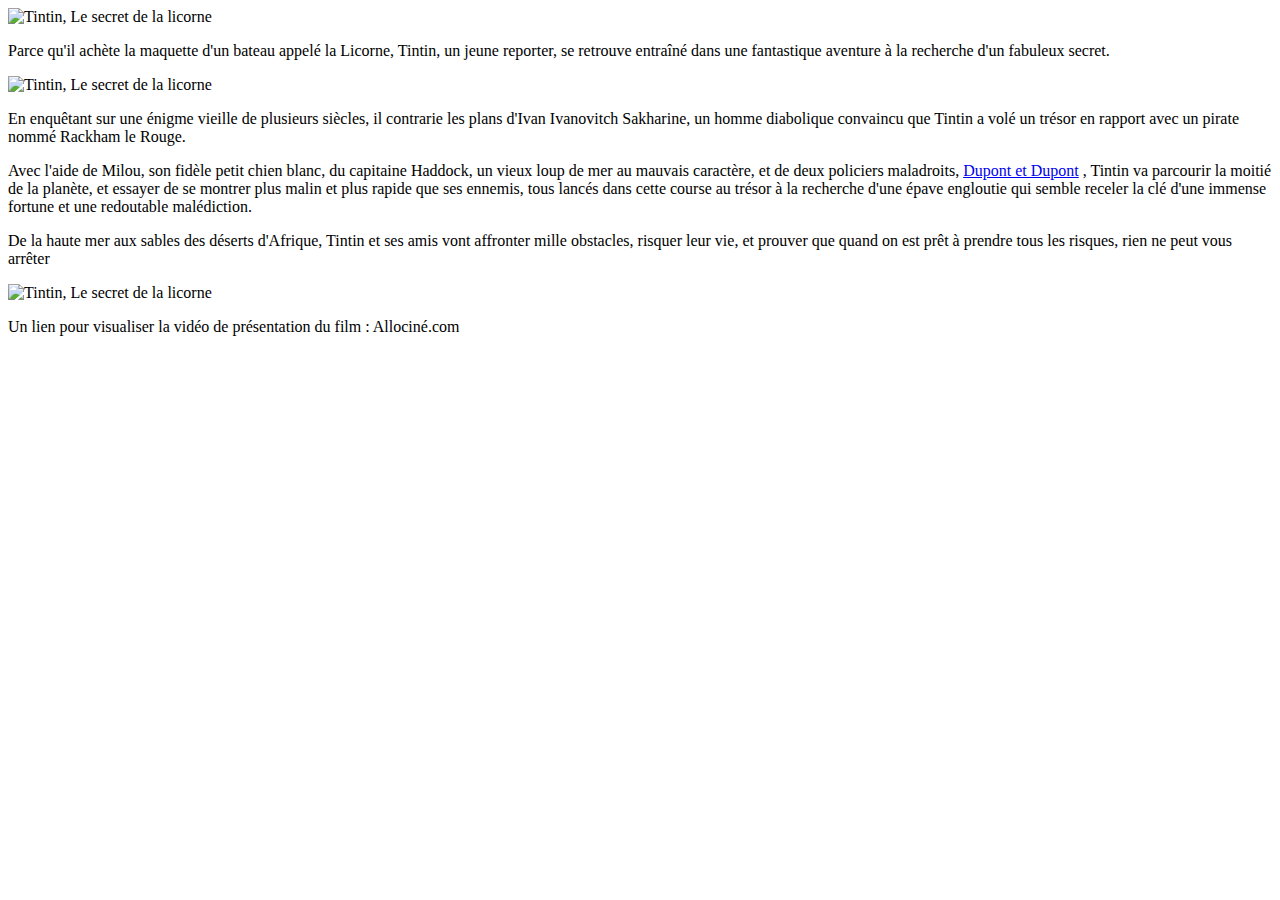
==== index.html @ 3262270e "Create index.html" ====
<!DOCTYPE html>
<html lang="fr">
<head>
<link href="style.css" rel="stylesheet" type="text/css" media="all" />
<title>Tintin, Le secret de la licorne</title>
</head>
<body>
<header><img src="Images/film-tintin-le-secret-de-la-licorne.png" alt="Tintin, Le secret de la licorne" /></header>
<main>
    <p ID="parg1">Parce qu'il achète la maquette d'un bateau appelé la Licorne, Tintin, un jeune reporter, se retrouve entraîné 
        dans une fantastique aventure à la recherche d'un fabuleux secret. </p>
        <img src="Images/tintin4.jpg" alt="Tintin, Le secret de la licorne" />
    <p>En enquêtant sur une énigme vieille de plusieurs siècles, il contrarie les plans <ja>d'Ivan Ivanovitch Sakharine</ja>, 
        un homme diabolique convaincu que Tintin a volé un trésor en rapport avec un pirate nommé <ja>Rackham le Rouge</ja>. </p>
    <p>Avec l'aide de <ja>Milou</ja>, son fidèle petit chien blanc, du capitaine <ja>Haddock</ja>, un vieux loup de mer au mauvais 
        caractère, et de deux policiers maladroits, <a href="dupont.html"><jal>Dupont et Dupont</jal></a> , <ja>Tintin</ja> va parcourir la moitié de la planète, 
        et essayer de se montrer plus malin et plus rapide que ses ennemis, tous lancés dans cette course au trésor 
        à la recherche d'une épave engloutie qui semble receler la clé d'une immense fortune et une redoutable malédiction.</p>
    <p>De la haute mer aux sables des déserts d'Afrique, <ja2>Tintin et ses amis vont affronter mille obstacles, risquer 
        leur vie,</ja2> et prouver que quand on est prêt à prendre tous les risques, rien ne peut vous arrêter</p>
        <img src="Images/tintin13.jpg" alt="Tintin, Le secret de la licorne" />
    <p ID="parg2">Un lien pour visualiser la vidéo de présentation du film : Allociné.com </p>
</main>
<footer></footer>
</body>
</html>
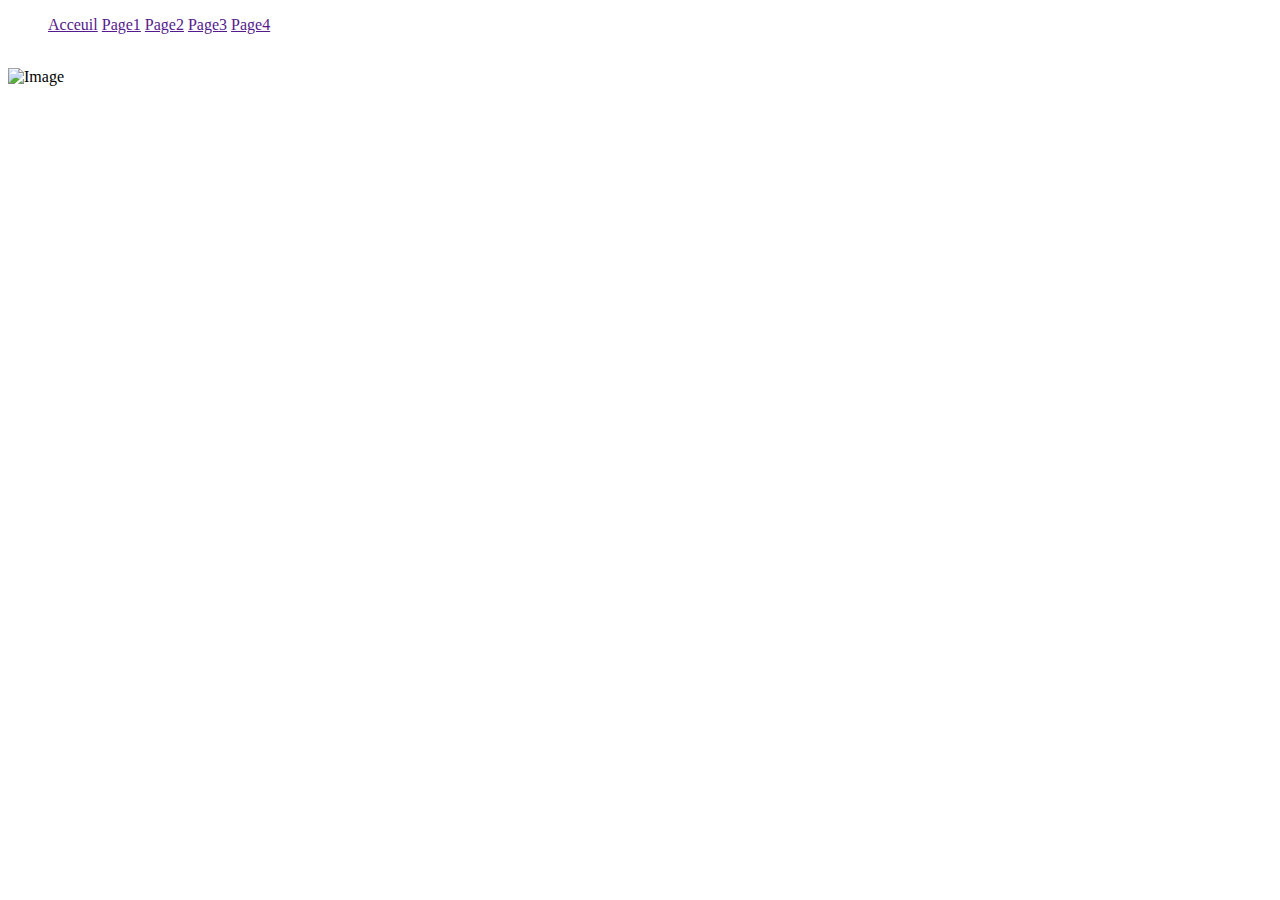
==== commit 128365fd: "Update index.html" ====
--- a/index.html
+++ b/index.html
@@ -1,25 +1,21 @@
 <!DOCTYPE html>
 <html lang="fr">
 <head>
-<link href="style.css" rel="stylesheet" type="text/css" media="all" />
-<title>Tintin, Le secret de la licorne</title>
+<link href="style_site.css" rel="stylesheet" type="text/css" media="all" />
+<title>Mon site</title>
+<menu><div class="topnav">
+    <a class="active" href="">Acceuil</a>
+    <a href="">Page1</a>
+    <a href="">Page2</a>
+    <a href="">Page3</a>
+    <a href="">Page4</a>
+  </div></menu> 
+  <img src="" alt="" /></header>
 </head>
 <body>
-<header><img src="Images/film-tintin-le-secret-de-la-licorne.png" alt="Tintin, Le secret de la licorne" /></header>
+<header><img src="" alt="Image"/></header>
 <main>
-    <p ID="parg1">Parce qu'il achète la maquette d'un bateau appelé la Licorne, Tintin, un jeune reporter, se retrouve entraîné 
-        dans une fantastique aventure à la recherche d'un fabuleux secret. </p>
-        <img src="Images/tintin4.jpg" alt="Tintin, Le secret de la licorne" />
-    <p>En enquêtant sur une énigme vieille de plusieurs siècles, il contrarie les plans <ja>d'Ivan Ivanovitch Sakharine</ja>, 
-        un homme diabolique convaincu que Tintin a volé un trésor en rapport avec un pirate nommé <ja>Rackham le Rouge</ja>. </p>
-    <p>Avec l'aide de <ja>Milou</ja>, son fidèle petit chien blanc, du capitaine <ja>Haddock</ja>, un vieux loup de mer au mauvais 
-        caractère, et de deux policiers maladroits, <a href="dupont.html"><jal>Dupont et Dupont</jal></a> , <ja>Tintin</ja> va parcourir la moitié de la planète, 
-        et essayer de se montrer plus malin et plus rapide que ses ennemis, tous lancés dans cette course au trésor 
-        à la recherche d'une épave engloutie qui semble receler la clé d'une immense fortune et une redoutable malédiction.</p>
-    <p>De la haute mer aux sables des déserts d'Afrique, <ja2>Tintin et ses amis vont affronter mille obstacles, risquer 
-        leur vie,</ja2> et prouver que quand on est prêt à prendre tous les risques, rien ne peut vous arrêter</p>
-        <img src="Images/tintin13.jpg" alt="Tintin, Le secret de la licorne" />
-    <p ID="parg2">Un lien pour visualiser la vidéo de présentation du film : Allociné.com </p>
+
 </main>
 <footer></footer>
 </body>
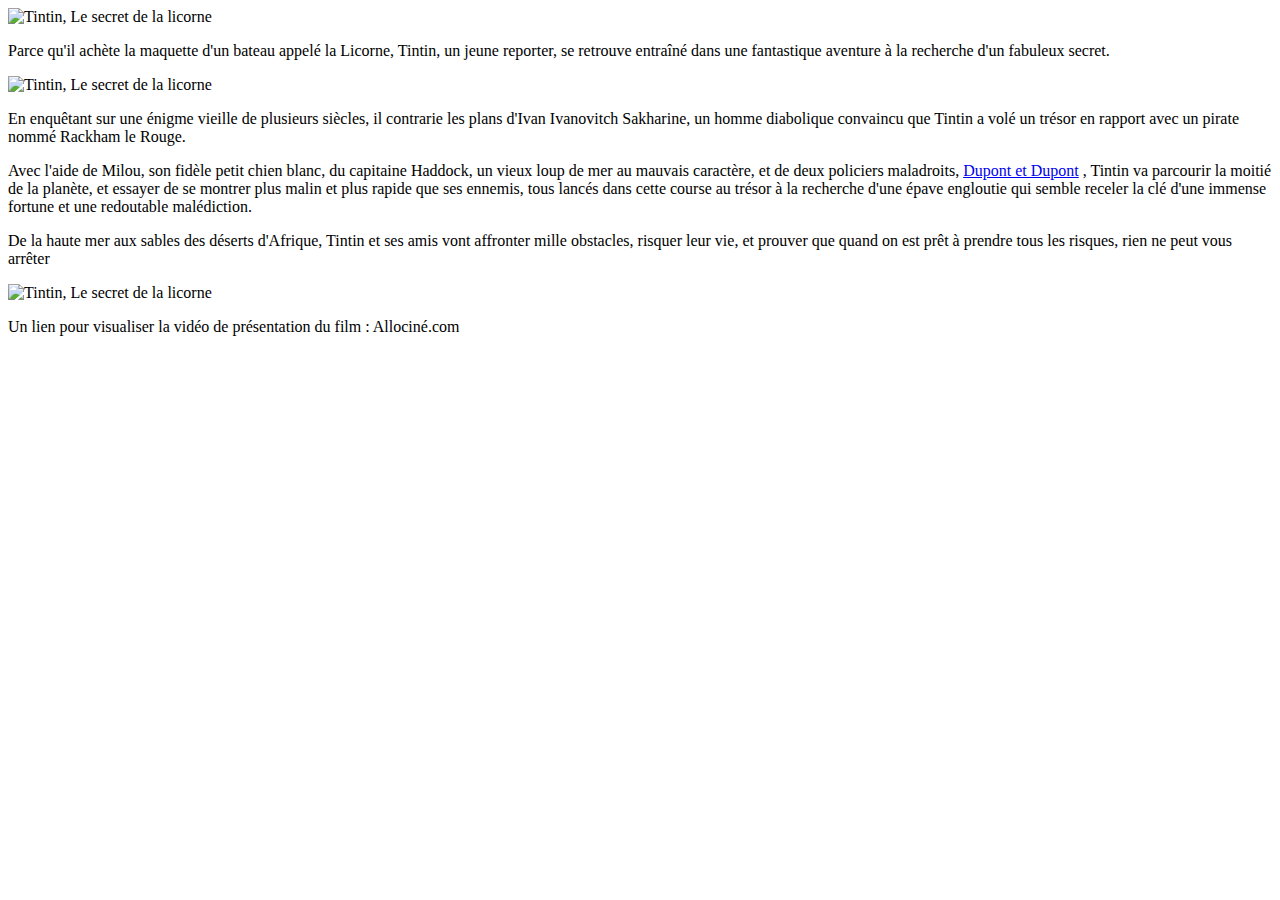
==== commit afaec487: "Update index.html" ====
--- a/index.html
+++ b/index.html
@@ -1,21 +1,25 @@
 <!DOCTYPE html>
 <html lang="fr">
 <head>
-<link href="style_site.css" rel="stylesheet" type="text/css" media="all" />
-<title>Mon site</title>
-<menu><div class="topnav">
-    <a class="active" href="">Acceuil</a>
-    <a href="">Page1</a>
-    <a href="">Page2</a>
-    <a href="">Page3</a>
-    <a href="">Page4</a>
-  </div></menu> 
-  <img src="" alt="" /></header>
+<link href="style.css" rel="stylesheet" type="text/css" media="all" />
+<title>Tintin, Le secret de la licorne</title>
 </head>
 <body>
-<header><img src="" alt="Image"/></header>
+<header><img src="Images/film-tintin-le-secret-de-la-licorne.png" alt="Tintin, Le secret de la licorne" /></header>
 <main>
-
+    <p ID="parg1">Parce qu'il achète la maquette d'un bateau appelé la Licorne, Tintin, un jeune reporter, se retrouve entraîné 
+        dans une fantastique aventure à la recherche d'un fabuleux secret. </p>
+        <img src="Images/tintin4.jpg" alt="Tintin, Le secret de la licorne" />
+    <p>En enquêtant sur une énigme vieille de plusieurs siècles, il contrarie les plans <ja>d'Ivan Ivanovitch Sakharine</ja>, 
+        un homme diabolique convaincu que Tintin a volé un trésor en rapport avec un pirate nommé <ja>Rackham le Rouge</ja>. </p>
+    <p>Avec l'aide de <ja>Milou</ja>, son fidèle petit chien blanc, du capitaine <ja>Haddock</ja>, un vieux loup de mer au mauvais 
+        caractère, et de deux policiers maladroits, <a href="dupont.html"><jal>Dupont et Dupont</jal></a> , <ja>Tintin</ja> va parcourir la moitié de la planète, 
+        et essayer de se montrer plus malin et plus rapide que ses ennemis, tous lancés dans cette course au trésor 
+        à la recherche d'une épave engloutie qui semble receler la clé d'une immense fortune et une redoutable malédiction.</p>
+    <p>De la haute mer aux sables des déserts d'Afrique, <ja2>Tintin et ses amis vont affronter mille obstacles, risquer 
+        leur vie,</ja2> et prouver que quand on est prêt à prendre tous les risques, rien ne peut vous arrêter</p>
+        <img src="Images/tintin13.jpg" alt="Tintin, Le secret de la licorne" />
+    <p ID="parg2">Un lien pour visualiser la vidéo de présentation du film : Allociné.com </p>
 </main>
 <footer></footer>
 </body>
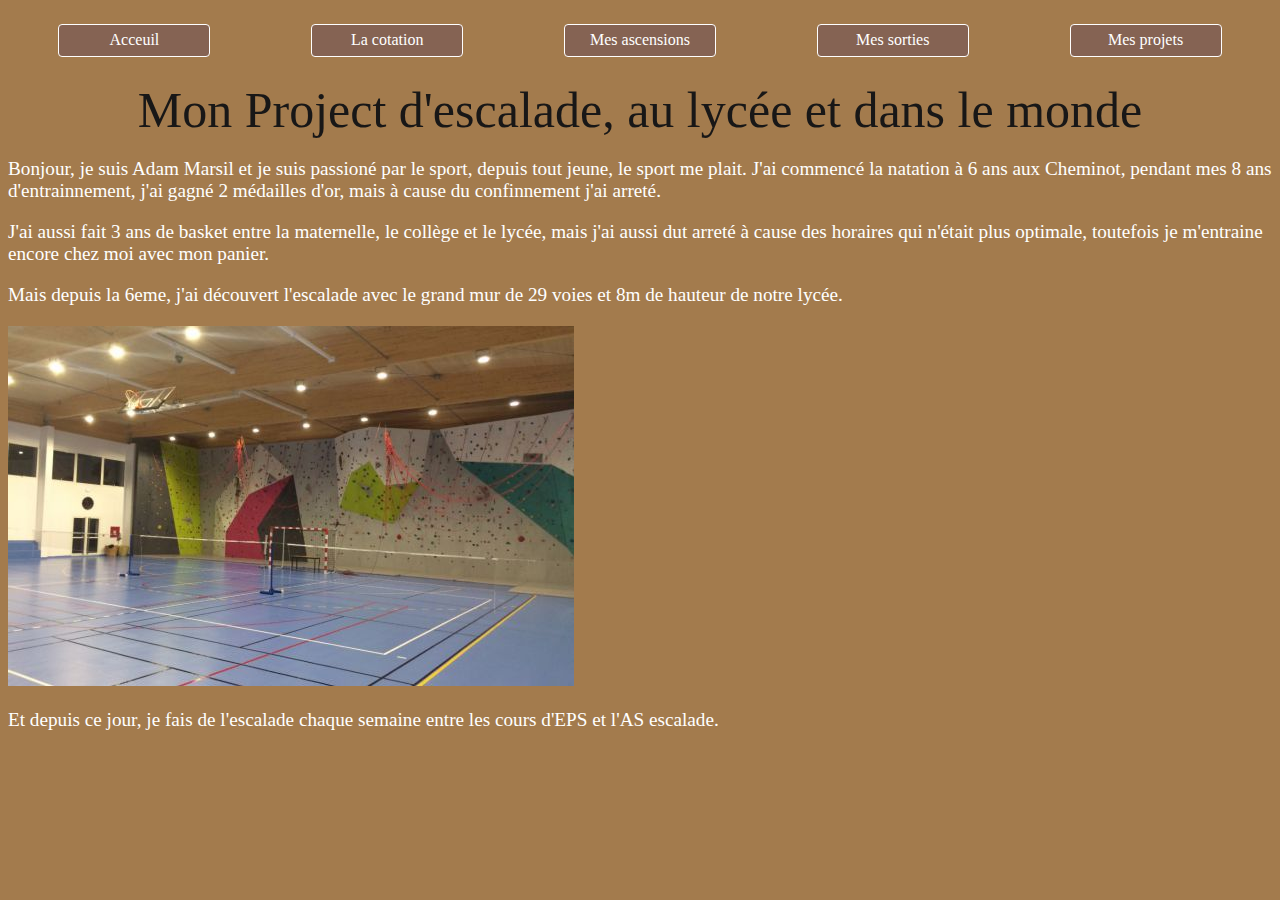
==== commit c407d4a2: "Rename site marsil.html to index.html" ====
--- a/index.html
+++ b/index.html
@@ -1,26 +1,37 @@
 <!DOCTYPE html>
 <html lang="fr">
-<head>
-<link href="style.css" rel="stylesheet" type="text/css" media="all" />
-<title>Tintin, Le secret de la licorne</title>
-</head>
-<body>
-<header><img src="Images/film-tintin-le-secret-de-la-licorne.png" alt="Tintin, Le secret de la licorne" /></header>
-<main>
-    <p ID="parg1">Parce qu'il achète la maquette d'un bateau appelé la Licorne, Tintin, un jeune reporter, se retrouve entraîné 
-        dans une fantastique aventure à la recherche d'un fabuleux secret. </p>
-        <img src="Images/tintin4.jpg" alt="Tintin, Le secret de la licorne" />
-    <p>En enquêtant sur une énigme vieille de plusieurs siècles, il contrarie les plans <ja>d'Ivan Ivanovitch Sakharine</ja>, 
-        un homme diabolique convaincu que Tintin a volé un trésor en rapport avec un pirate nommé <ja>Rackham le Rouge</ja>. </p>
-    <p>Avec l'aide de <ja>Milou</ja>, son fidèle petit chien blanc, du capitaine <ja>Haddock</ja>, un vieux loup de mer au mauvais 
-        caractère, et de deux policiers maladroits, <a href="dupont.html"><jal>Dupont et Dupont</jal></a> , <ja>Tintin</ja> va parcourir la moitié de la planète, 
-        et essayer de se montrer plus malin et plus rapide que ses ennemis, tous lancés dans cette course au trésor 
-        à la recherche d'une épave engloutie qui semble receler la clé d'une immense fortune et une redoutable malédiction.</p>
-    <p>De la haute mer aux sables des déserts d'Afrique, <ja2>Tintin et ses amis vont affronter mille obstacles, risquer 
-        leur vie,</ja2> et prouver que quand on est prêt à prendre tous les risques, rien ne peut vous arrêter</p>
-        <img src="Images/tintin13.jpg" alt="Tintin, Le secret de la licorne" />
-    <p ID="parg2">Un lien pour visualiser la vidéo de présentation du film : Allociné.com </p>
-</main>
-<footer></footer>
-</body>
+  <head>
+    <meta charset="utf-8">
+    <title>Adam Marsil</title>
+    <link rel="stylesheet" href="style_site.css">
+  </head>
+  
+  <body ID="body">
+    <ul class="menu">
+        <li>
+            <a href="site marsil.html">Acceuil</a>
+        </li>
+        <li>
+            <a href="PAGE 1.html">La cotation</a>
+        </li>
+        <li>
+            <a href="PAGE 2.html">Mes ascensions</a>
+        </li>
+        <li>
+            <a href="PAGE 3.html">Mes sorties</a>
+        </li>
+        <li>
+            <a href="PAGE 4.html">Mes projets</a>
+        </li>
+    </ul>
+    <header ID="tete">Mon Project d'escalade, au lycée et dans le monde</header>
+    <main>
+        <p>Bonjour, je suis Adam Marsil et je suis passioné par le sport, depuis tout jeune, le sport me plait. J'ai commencé la natation à 6 ans aux Cheminot, pendant mes 8 ans d'entrainnement, j'ai gagné 2 médailles d'or, mais à cause du confinnement j'ai arreté. </p>
+        <p>J'ai aussi fait 3 ans de basket entre la maternelle, le collège et le lycée, mais j'ai aussi dut arreté à cause des horaires qui n'était plus optimale, toutefois je m'entraine encore chez moi avec mon panier.</p>
+        <p>Mais depuis la 6eme, j'ai découvert l'escalade avec le grand mur de 29 voies et 8m de hauteur de notre lycée.</p>
+        <img src="IMAGES/mur malraux.jpg" alt="Mur d'escalade André Malraux">
+        <p>Et depuis ce jour, je fais de l'escalade chaque semaine entre les cours d'EPS et l'AS escalade.</p>
+    </main>
+    <footer></footer>
+  </body>
 </html>
--- a/style_site.css
+++ b/style_site.css
@@ -0,0 +1,102 @@
+.menu {
+    display: flex;                /* Transformation en flexbox */
+    padding:0;                    /* Suppression des marges internes */       /* Ajout de la couleur d'arrière-plan */
+    justify-content: space-around;/* Alignements des liens dans le menu */
+}
+.menu li {
+    list-style-type: none ;       /* Suppression des puces */
+  
+}
+.menu a {
+    display:block;                /* Transformation en block */
+    min-width: 150px;             /* Largeur minimale des liens */   
+    
+    margin: 0.5rem;               /* Marges externes */
+    padding: 0.4rem 0;            /* Marges internes */
+    text-align: center;           /* Centrage du texte */   
+    background-color: #856353;    /* Arrière-plan */
+    color: #fff;                  /* Couleur du texte */
+    text-decoration: none;        /* Suppression du soulignement */
+    border: 1px solid #fff;       /* Ajout d'une bordure */
+    border-radius: 4px;           /* Arrondis des bordures */
+    
+    transition: all 1s ;          /* Ajout des effets de transition */
+}
+.menu a.actif {    
+    background-color: #000 ; 
+    color: #1ABC9C ;
+    border-color: #1ABC9C ;
+}
+.menu a:hover,
+.menu a:hover.actif{
+    background-color: #b4906c;
+    color: #643f08; 
+    border-color: #643f08;
+}
+#body
+{
+    background-color: #a37b4d;
+}
+#tete
+{
+    font-size: 50px;
+    text-align: center;
+    color:  rgb(24, 23, 23);
+}
+#body
+{
+    color: #fff;
+}
+p
+{
+    color: #fff;
+    font-size:larger;
+}
+#cotas
+{
+    float: left
+}
+
+.image-text-container {
+    overflow: auto; /* Clear floats */
+    overflow-x: hidden;
+}
+
+#benslimane {
+    float: left;
+    width: 50%;
+}
+
+#text-ben
+{ 
+    position: relative;
+    left: 30px;
+}
+
+#akchour {
+    float: right;
+    width: 55%;
+    position: relative;
+}
+
+#asc
+{
+    display: block;
+    margin: 0 auto;
+    margin-top: 3%;
+}
+
+#div
+{
+    position: relative;
+    left: 30px;
+    top: 30px;
+    font-size: x-large;
+}
+
+#txt
+{
+    font-size: x-large;
+    position: relative;
+    left: 30px;
+}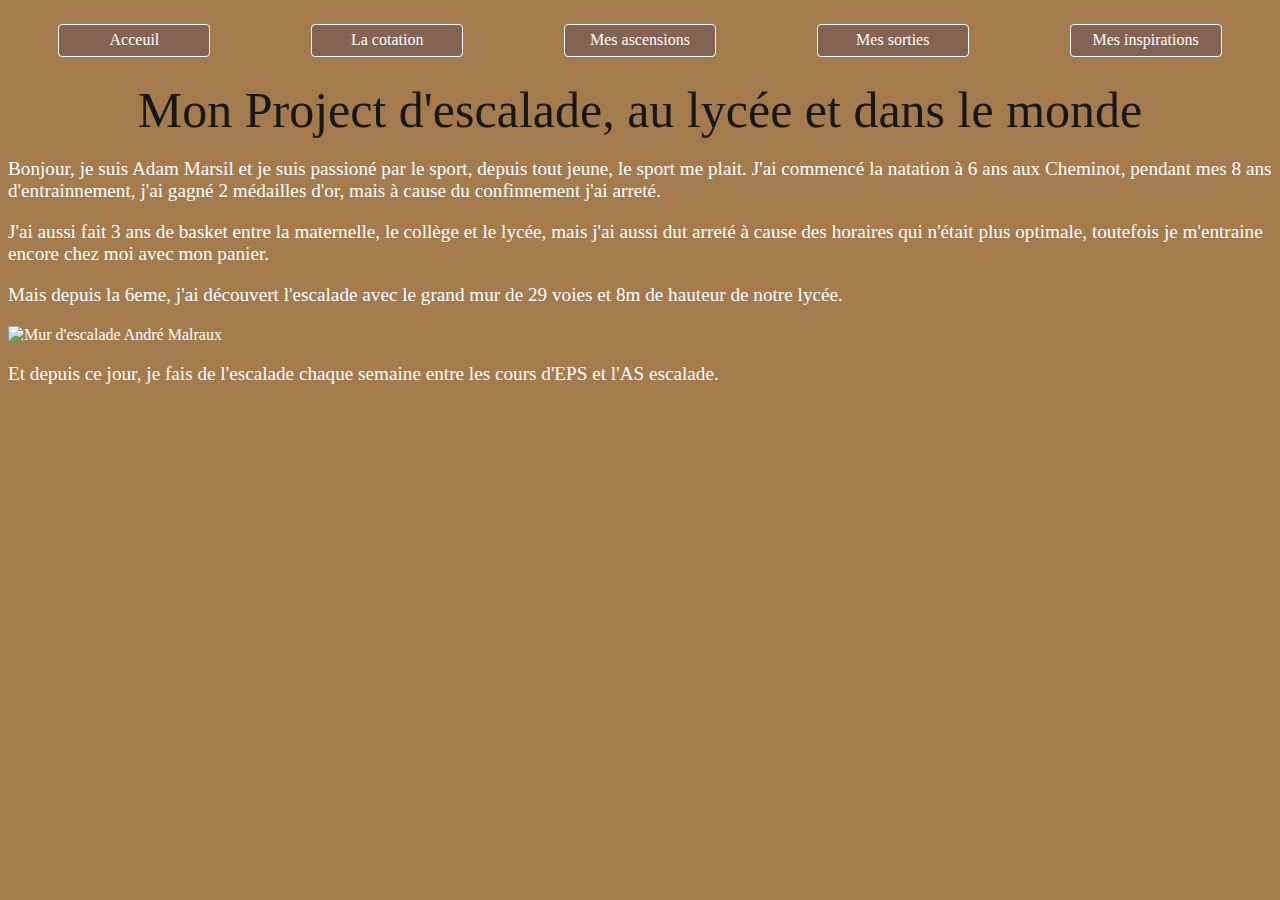
==== commit 532aac7d: "Add files via upload" ====
--- a/index.html
+++ b/index.html
@@ -9,7 +9,7 @@
   <body ID="body">
     <ul class="menu">
         <li>
-            <a href="site marsil.html">Acceuil</a>
+            <a href="index.html">Acceuil</a>
         </li>
         <li>
             <a href="PAGE 1.html">La cotation</a>
@@ -21,7 +21,7 @@
             <a href="PAGE 3.html">Mes sorties</a>
         </li>
         <li>
-            <a href="PAGE 4.html">Mes projets</a>
+            <a href="PAGE 4.html">Mes inspirations</a>
         </li>
     </ul>
     <header ID="tete">Mon Project d'escalade, au lycée et dans le monde</header>
--- a/style_site.css
+++ b/style_site.css
@@ -66,6 +66,18 @@
     float: left;
     width: 50%;
 }
+#sign {
+    float: left;
+    width: 40%;
+}
+
+#inspi
+{
+    display: flex;
+    align-items: center;
+    gap: 20px;
+    padding: 10px;
+}
 
 #text-ben
 { 
